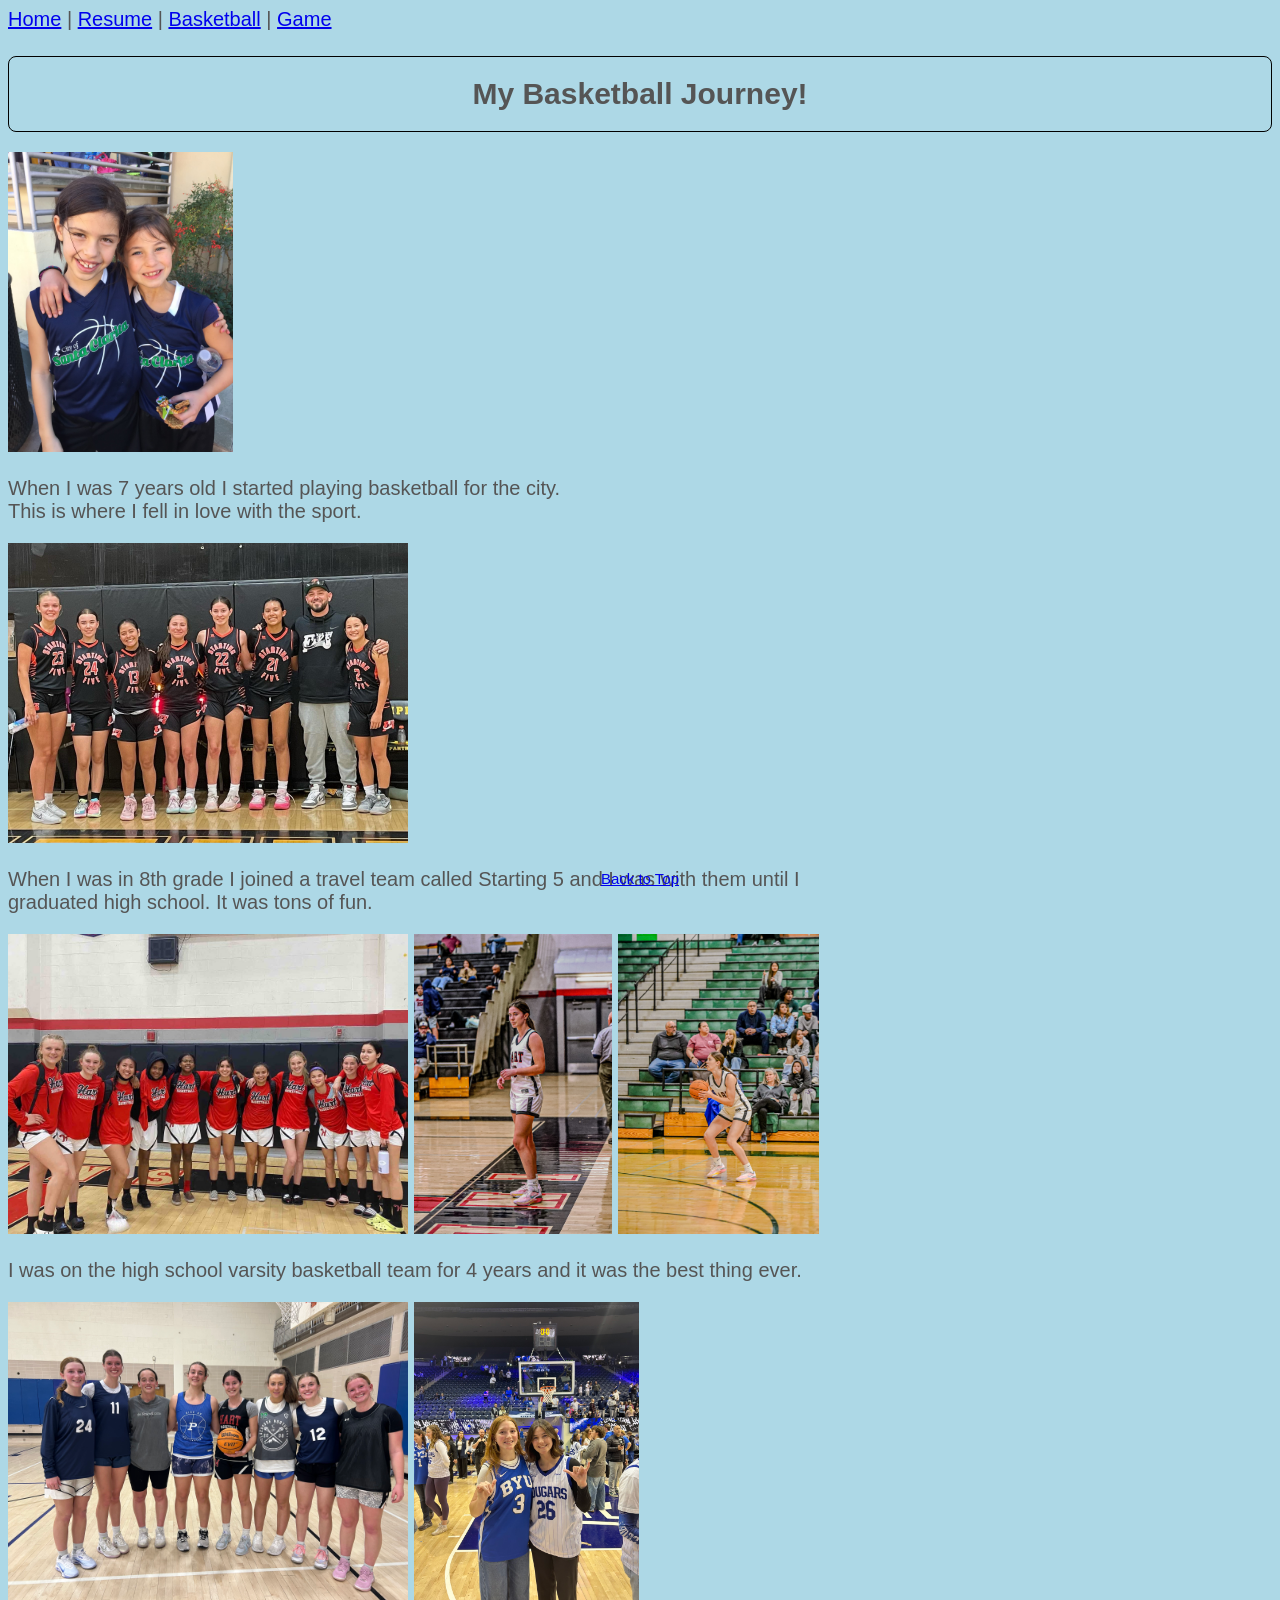
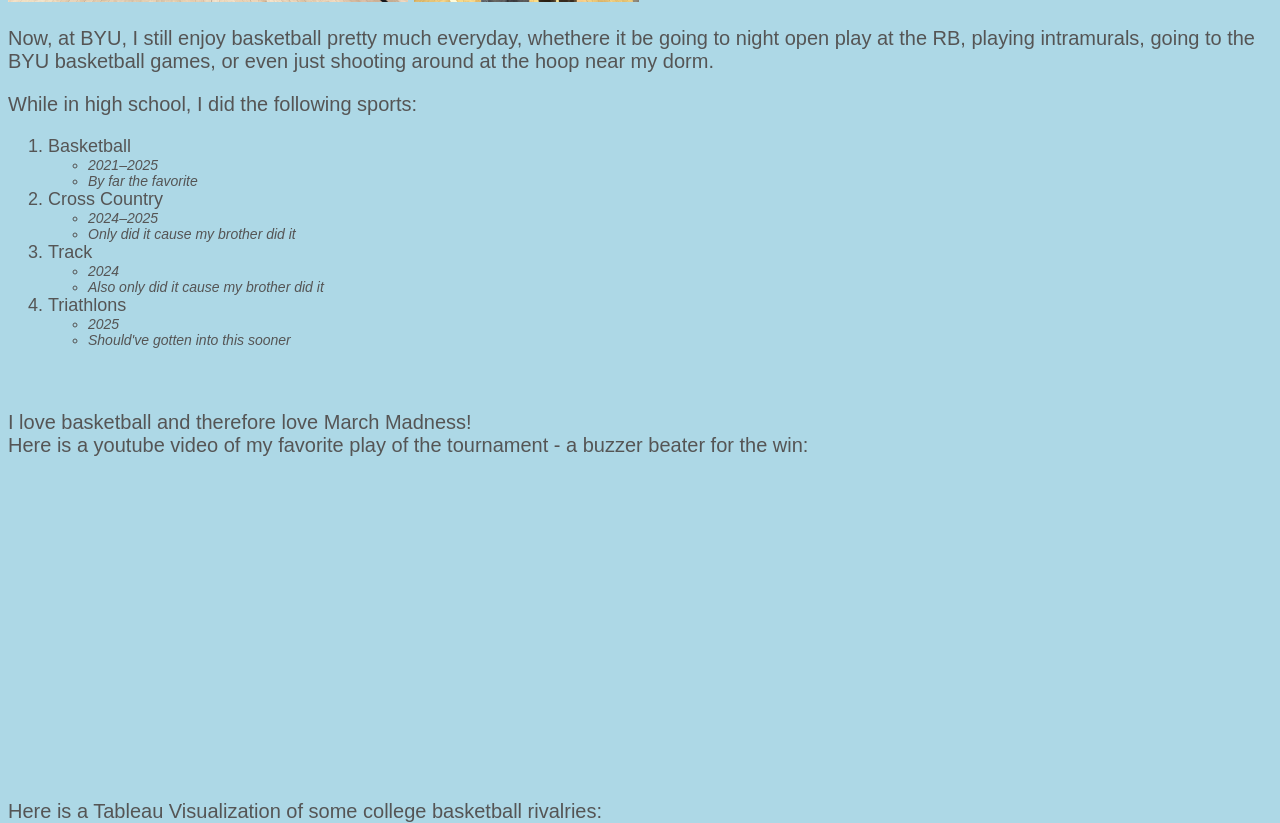
==== basketball.html @ 70b85f28 "Add files via upload" ====
<!DOCTYPE html>
<html lang="en">
<head>
    <meta charset="UTF-8">
    <meta name="viewport" content="width=device-width, initial-scale=1.0">
    <title>Andrea Aina - Basketball</title>
    <link href="css/mystyles.css" rel="stylesheet" />

</head>
<body>
    <body style="background-color: lightblue;">    <div>
        
        <span>
            <a href="index.html" id="top">Home</a> |
            <a href="resume.html">Resume</a> |
            <a href="#">Basketball</a> |
            <a href="game.html">Game</a>  
        </span> 
    </div>
    <h2 class="header2">My Basketball Journey!</h2>
    <img src="assets/img/City_League_Bball.jpg" alt="City League Ball" height="300px">
    <p>When I was 7 years old I started playing basketball for the city. <br>This is where I fell in love with the sport.</p>
    <img src="assets/img/Team_Travel_Bball.jpg" alt="Travel Team picture" height="300px">
    <p>When I was in 8th grade I joined a travel team called Starting 5 and I was with them until I <br>graduated high school. It was tons of fun.</p>
    <img src="assets/img/Freshman_Bball.jpg" alt="Freshman ball" height="300px">
    <img src="assets/img/Hart_Tuff_Pic_Bball.jpg" alt="Tuff pic" height="300px">
    <img src="assets/img/Action_Bball_Pic.jpg" alt="Action pic" height="300px">
    <p>I was on the high school varsity basketball team for 4 years and it was the best thing ever.</p>
    <img src="assets/img/Intramural_Bball.jpg" alt="Intramural_Bball" height="300px">
    <img src="assets/img/Mens_Bball_Game.jpg" alt="Mens ball" height="300px">
    <p>Now, at BYU, I still enjoy basketball pretty much everyday, whethere it be going to night open play at the RB, playing intramurals, going to the BYU basketball games, or even just shooting around at the hoop near my dorm.</p>
    <p>While in high school, I did the following sports:</p>
    <ol class="fontNorm">
  <li class="fontNorm" >
    Basketball
    <ul>
      <li>2021–2025</li>
      <li>By far the favorite</li>
    </ul>
  </li>

  <li class="fontNorm">
    Cross Country
    <ul>
      <li>2024–2025</li>
      <li>Only did it cause my brother did it</li>
    </ul>
  </li>

  <li class="fontNorm">
    Track
    <ul>
      <li>2024</li>
      <li>Also only did it cause my brother did it</li>
    </ul>
  </li>

  <li class="fontNorm">
    Triathlons
    <ul>
      <li>2025</li>
      <li>Should've gotten into this sooner</li>
    </ul>
  </li>
</ol>

    <p>&nbsp;</p>
    <div>I love basketball and therefore love March Madness! <br>Here is a youtube video of my favorite play of the tournament - a buzzer beater for the win:</div>

    <iframe 
        width="560" 
        height="315" 
        src="https://www.youtube.com/watch?v=0RZ29X3M_9Q" 
        title="YouTube video player" 
        frameborder="0" 
        allow="accelerometer; autoplay; clipboard-write; encrypted-media; gyroscope; picture-in-picture" 
        allowfullscreen>
    </iframe>


    <div><br>Here is a Tableau Visualization of some college basketball rivalries:</div>
    <div style="transform: scale(0.4); transform-origin: top left; width: 1250px; margin-bottom: -600px;">
        <div class='tableauPlaceholder' id='viz1775608390749' style='position: relative'>
            <noscript><a href='#'><img alt='Landing Page ' src='https://public.tableau.com/static/images/Co/CollegeBasketballRivalryHistory/LandingPage/1_rss.png' style='border: none' /></a></noscript>
            <object class='tableauViz' style='display:none;'>
                <param name='host_url' value='https%3A%2F%2Fpublic.tableau.com%2F' />
                <param name='embed_code_version' value='3' />
                <param name='site_root' value='' />
                <param name='name' value='CollegeBasketballRivalryHistory/LandingPage' />
                <param name='tabs' value='no' />
                <param name='toolbar' value='yes' />
                <param name='static_image' value='https://public.tableau.com/static/images/Co/CollegeBasketballRivalryHistory/LandingPage/1.png' />
                <param name='animate_transition' value='yes' />
                <param name='display_static_image' value='yes' />
                <param name='display_spinner' value='yes' />
                <param name='display_overlay' value='yes' />
                <param name='display_count' value='yes' />
                <param name='language' value='en-US' />
            </object>
        </div>
        <script type='text/javascript'>
            var divElement = document.getElementById('viz1775608390749');
            var vizElement = divElement.getElementsByTagName('object')[0];
            vizElement.style.width='100%';
            vizElement.style.height='1000px';
            var scriptElement = document.createElement('script');
            scriptElement.src = 'https://public.tableau.com/javascripts/api/viz_v1.js';
            vizElement.parentNode.insertBefore(scriptElement, vizElement);
        </script>
    </div>
    <div class="common footer bigger" ><a href="#top">Back to Top</a></div>
    
</body>
</html>
---- css/mystyles.css ----
body {
    font-family: Arial, Helvetica, sans-serif;
    font-size: 20px;
    color: #555555;
    background-color: rgb(255, 255, 255);
}
/* a {
    color: rgb(95, 95, 219);
    text-decoration: none;
} 
a:hover {
    text-decoration: underline;
    font-weight: bold;
    font-size: 18px;
} 
a:visited {
    color: #984444;
}  */
li {
    font-weight: normal;
    font-style: italic;
    font-size: 14px;
}
.resumeListHeading {
    font-weight: bold;
    font-style: normal;
}
.underline {text-decoration: underline;}
.bold {font-weight: bold;}
.justify {text-align: justify;}
.homebg {
    background-image: url('../images/Home_Page_Background.jpg');
    background-size: 1500px;
}
/* .box1 {
    border-width: 1px;
    border-style: solid;
}
.box2 {
    padding: 5px;
}
.box3 {
    margin: 50px;
}
.reset {
    font-style: normal !important;
} */
header nav {
  display: flex;
  justify-content: flex-start; /* aligns items to the left */
  align-items: center; /* vertically centers them if needed */
}
.nav-list {
  float: left; /* moves navigation to the left */
  list-style: none;
  margin: 0;
  padding: 0;
}
.fontNorm {
    font-style: normal;
    font-size: 18px;
    fon
}
.footer{
    bottom: 5px;
    left: 5px;
    right: 5px;
    height: 25px;
    font-size: 8px;
    color：#999999;
    text-align: center;
    padding-top: 15px;
    position: fixed;
}
.header2 {
  background-color: lightblue;
  padding: 20px;
  text-align: center;
  margin-bottom: 20px;
  border: 1px solid black;
  border-radius: 8px;
}

.content {
  background-color: white;
  padding: 20px;
  margin: 0 20px;
}
.bigger {
    font-size: 15px;
}
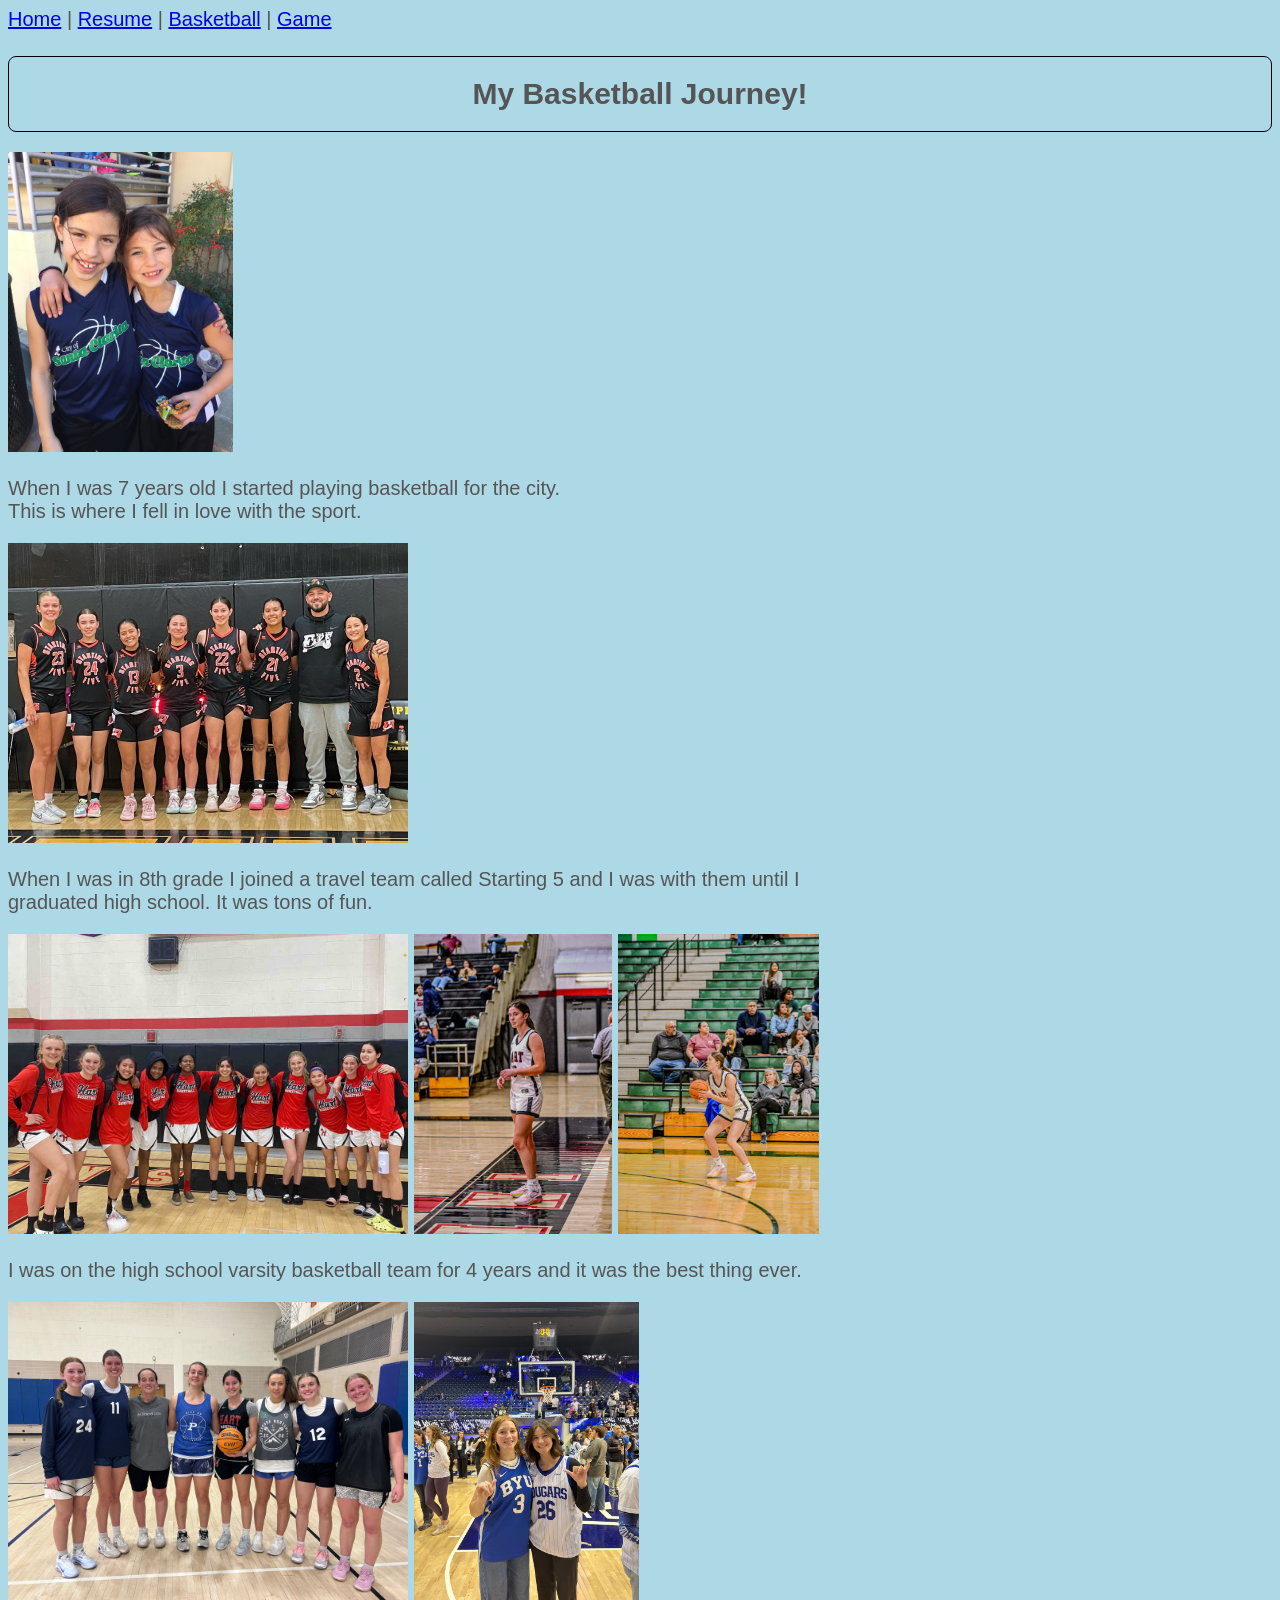
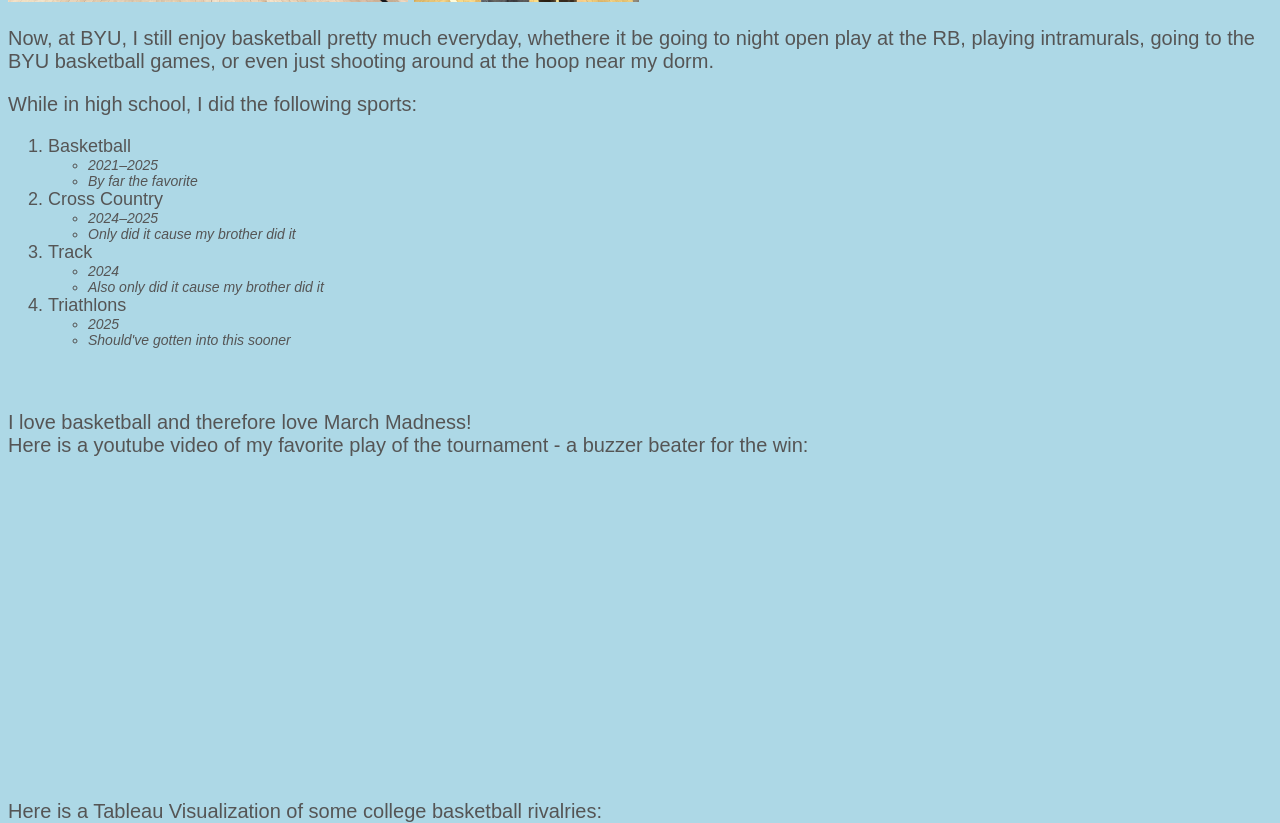
==== commit 7111446f: "Add files via upload" ====
--- a/basketball.html
+++ b/basketball.html
@@ -67,14 +67,14 @@
     <p>&nbsp;</p>
     <div>I love basketball and therefore love March Madness! <br>Here is a youtube video of my favorite play of the tournament - a buzzer beater for the win:</div>
 
-    <iframe 
-        width="560" 
-        height="315" 
-        src="https://www.youtube.com/watch?v=0RZ29X3M_9Q" 
-        title="YouTube video player" 
-        frameborder="0" 
-        allow="accelerometer; autoplay; clipboard-write; encrypted-media; gyroscope; picture-in-picture" 
-        allowfullscreen>
+      <iframe 
+          width="560" 
+          height="315"
+          src="https://www.youtube.com/embed/wwosKomn7Q0"
+          title="YouTube video player"
+          frameborder="0"
+          allow="accelerometer; autoplay; clipboard-write; encrypted-media; gyroscope; picture-in-picture"
+          allowfullscreen>
     </iframe>
 
 
@@ -94,21 +94,4 @@
                 <param name='display_static_image' value='yes' />
                 <param name='display_spinner' value='yes' />
                 <param name='display_overlay' value='yes' />
-                <param name='display_count' value='yes' />
-                <param name='language' value='en-US' />
-            </object>
-        </div>
-        <script type='text/javascript'>
-            var divElement = document.getElementById('viz1775608390749');
-            var vizElement = divElement.getElementsByTagName('object')[0];
-            vizElement.style.width='100%';
-            vizElement.style.height='1000px';
-            var scriptElement = document.createElement('script');
-            scriptElement.src = 'https://public.tableau.com/javascripts/api/viz_v1.js';
-            vizElement.parentNode.insertBefore(scriptElement, vizElement);
-        </script>
-    </div>
-    <div class="common footer bigger" ><a href="#top">Back to Top</a></div>
-    
-</body>
-</html>+               
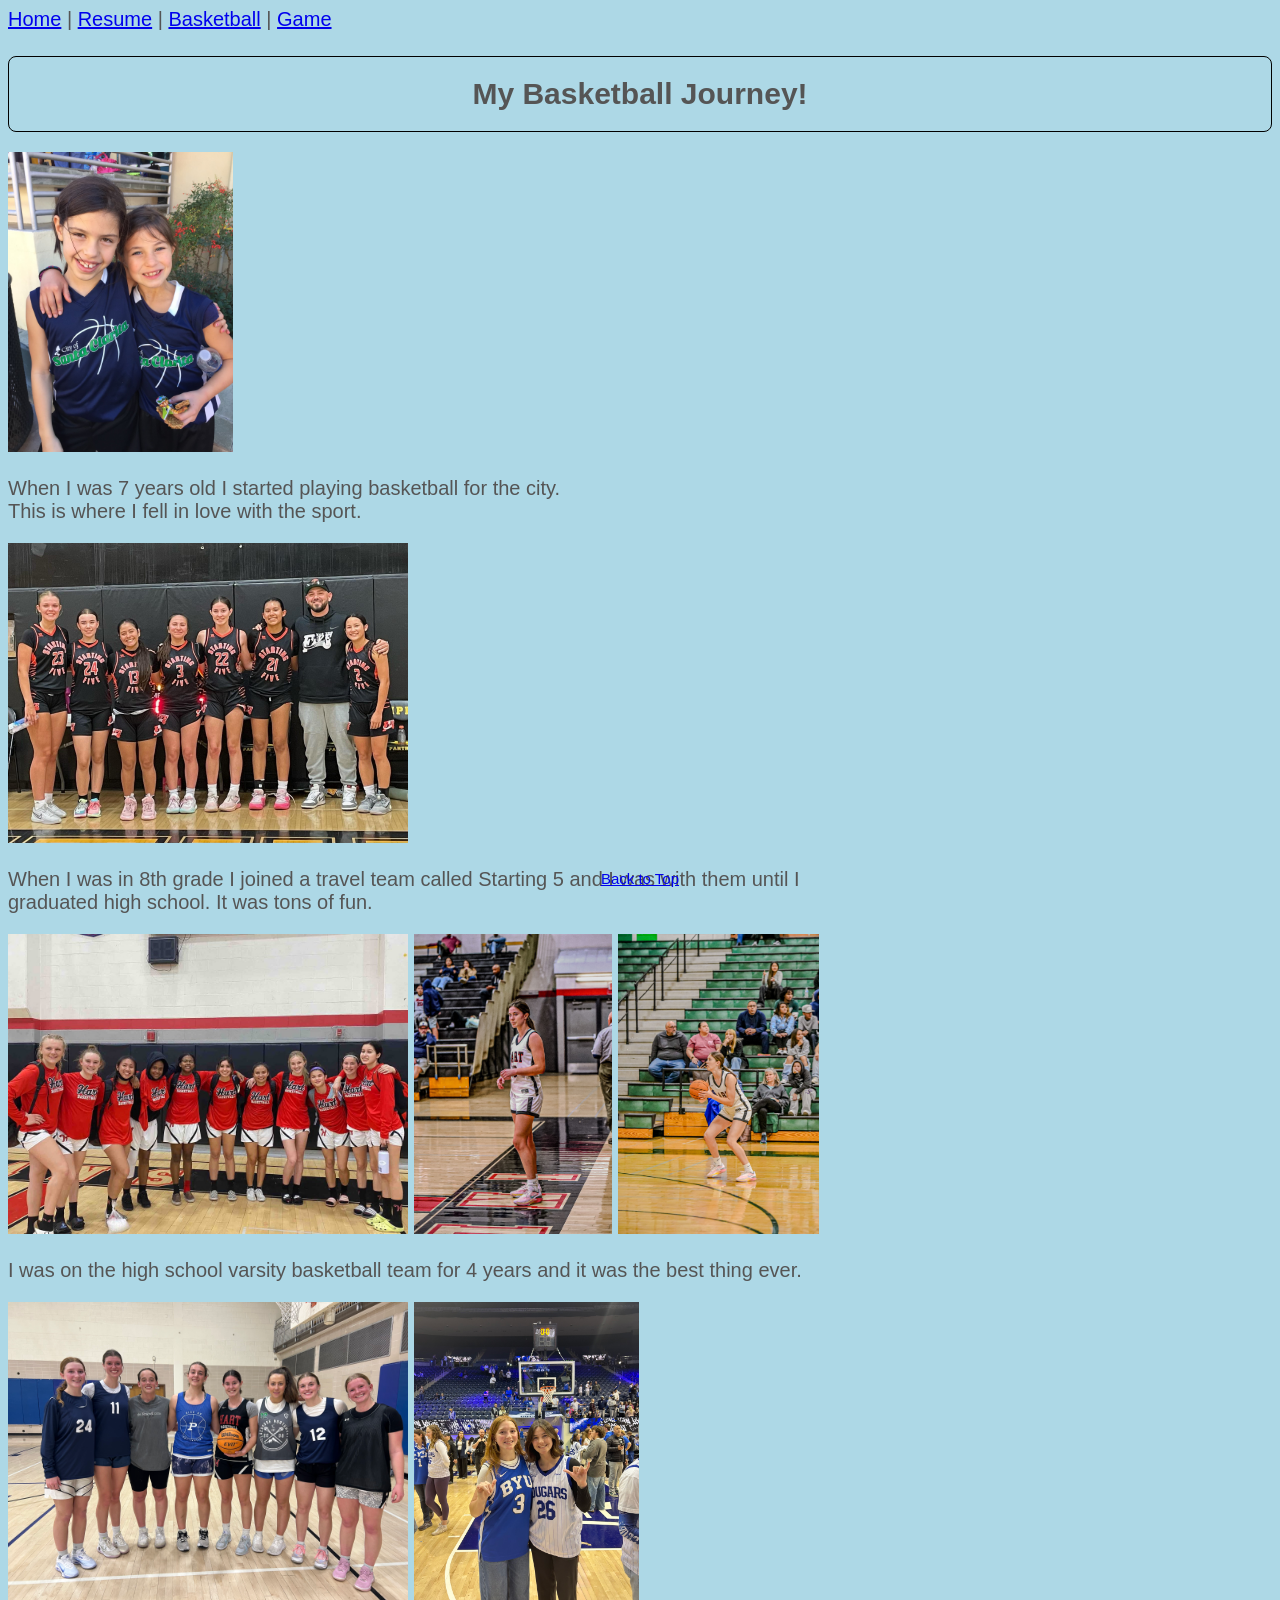
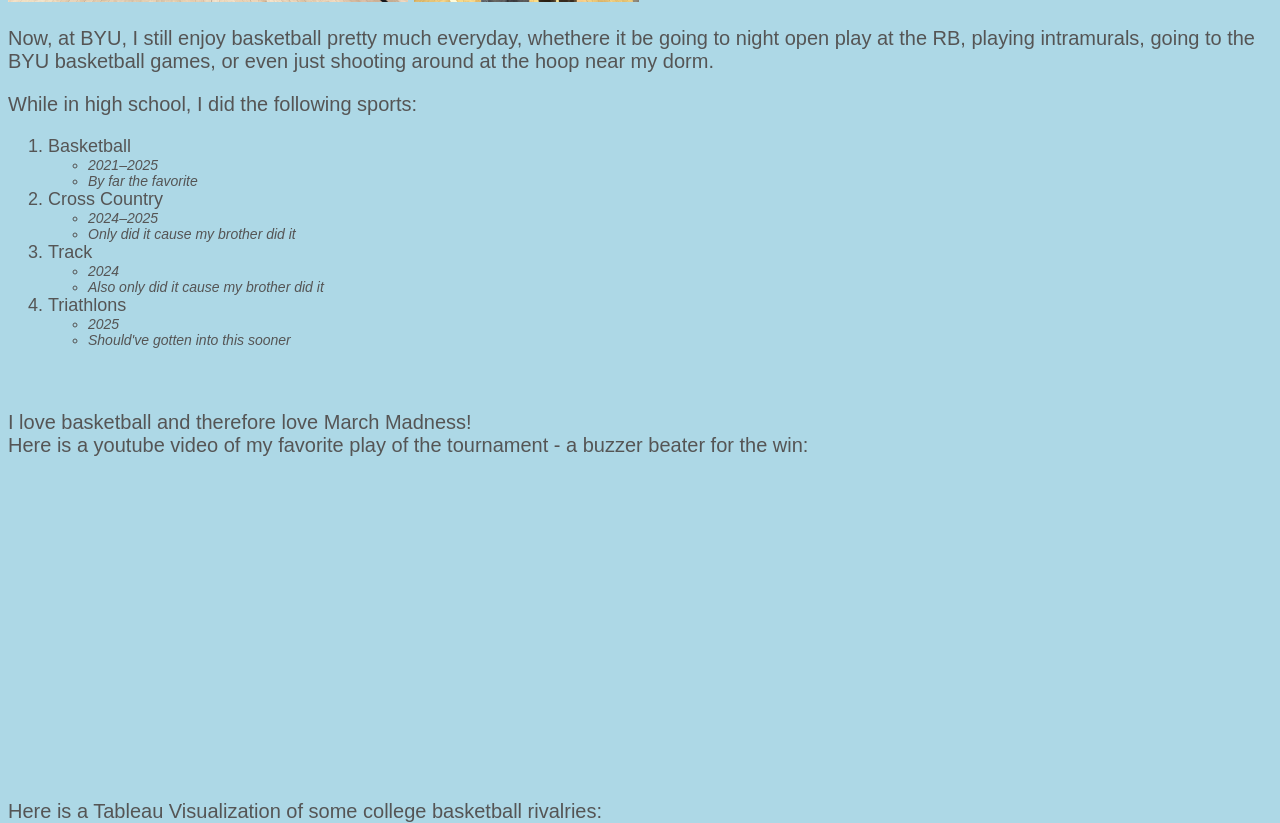
==== commit e278e25f: "Add files via upload" ====
--- a/basketball.html
+++ b/basketball.html
@@ -67,15 +67,7 @@
     <p>&nbsp;</p>
     <div>I love basketball and therefore love March Madness! <br>Here is a youtube video of my favorite play of the tournament - a buzzer beater for the win:</div>
 
-      <iframe 
-          width="560" 
-          height="315"
-          src="https://www.youtube.com/embed/wwosKomn7Q0"
-          title="YouTube video player"
-          frameborder="0"
-          allow="accelerometer; autoplay; clipboard-write; encrypted-media; gyroscope; picture-in-picture"
-          allowfullscreen>
-    </iframe>
+      <iframe width="560" height="315" src="https://www.youtube.com/embed/wwosKomn7Q0?si=P_g2F-0CeCk8mj2l" title="YouTube video player" frameborder="0" allow="accelerometer; autoplay; clipboard-write; encrypted-media; gyroscope; picture-in-picture; web-share" referrerpolicy="strict-origin-when-cross-origin" allowfullscreen></iframe>
 
 
     <div><br>Here is a Tableau Visualization of some college basketball rivalries:</div>
@@ -94,4 +86,21 @@
                 <param name='display_static_image' value='yes' />
                 <param name='display_spinner' value='yes' />
                 <param name='display_overlay' value='yes' />
-               +                <param name='display_count' value='yes' />
+                <param name='language' value='en-US' />
+            </object>
+        </div>
+        <script type='text/javascript'>
+            var divElement = document.getElementById('viz1775608390749');
+            var vizElement = divElement.getElementsByTagName('object')[0];
+            vizElement.style.width='100%';
+            vizElement.style.height='1000px';
+            var scriptElement = document.createElement('script');
+            scriptElement.src = 'https://public.tableau.com/javascripts/api/viz_v1.js';
+            vizElement.parentNode.insertBefore(scriptElement, vizElement);
+        </script>
+    </div>
+    <div class="common footer bigger" ><a href="#top">Back to Top</a></div>
+    
+</body>
+</html>
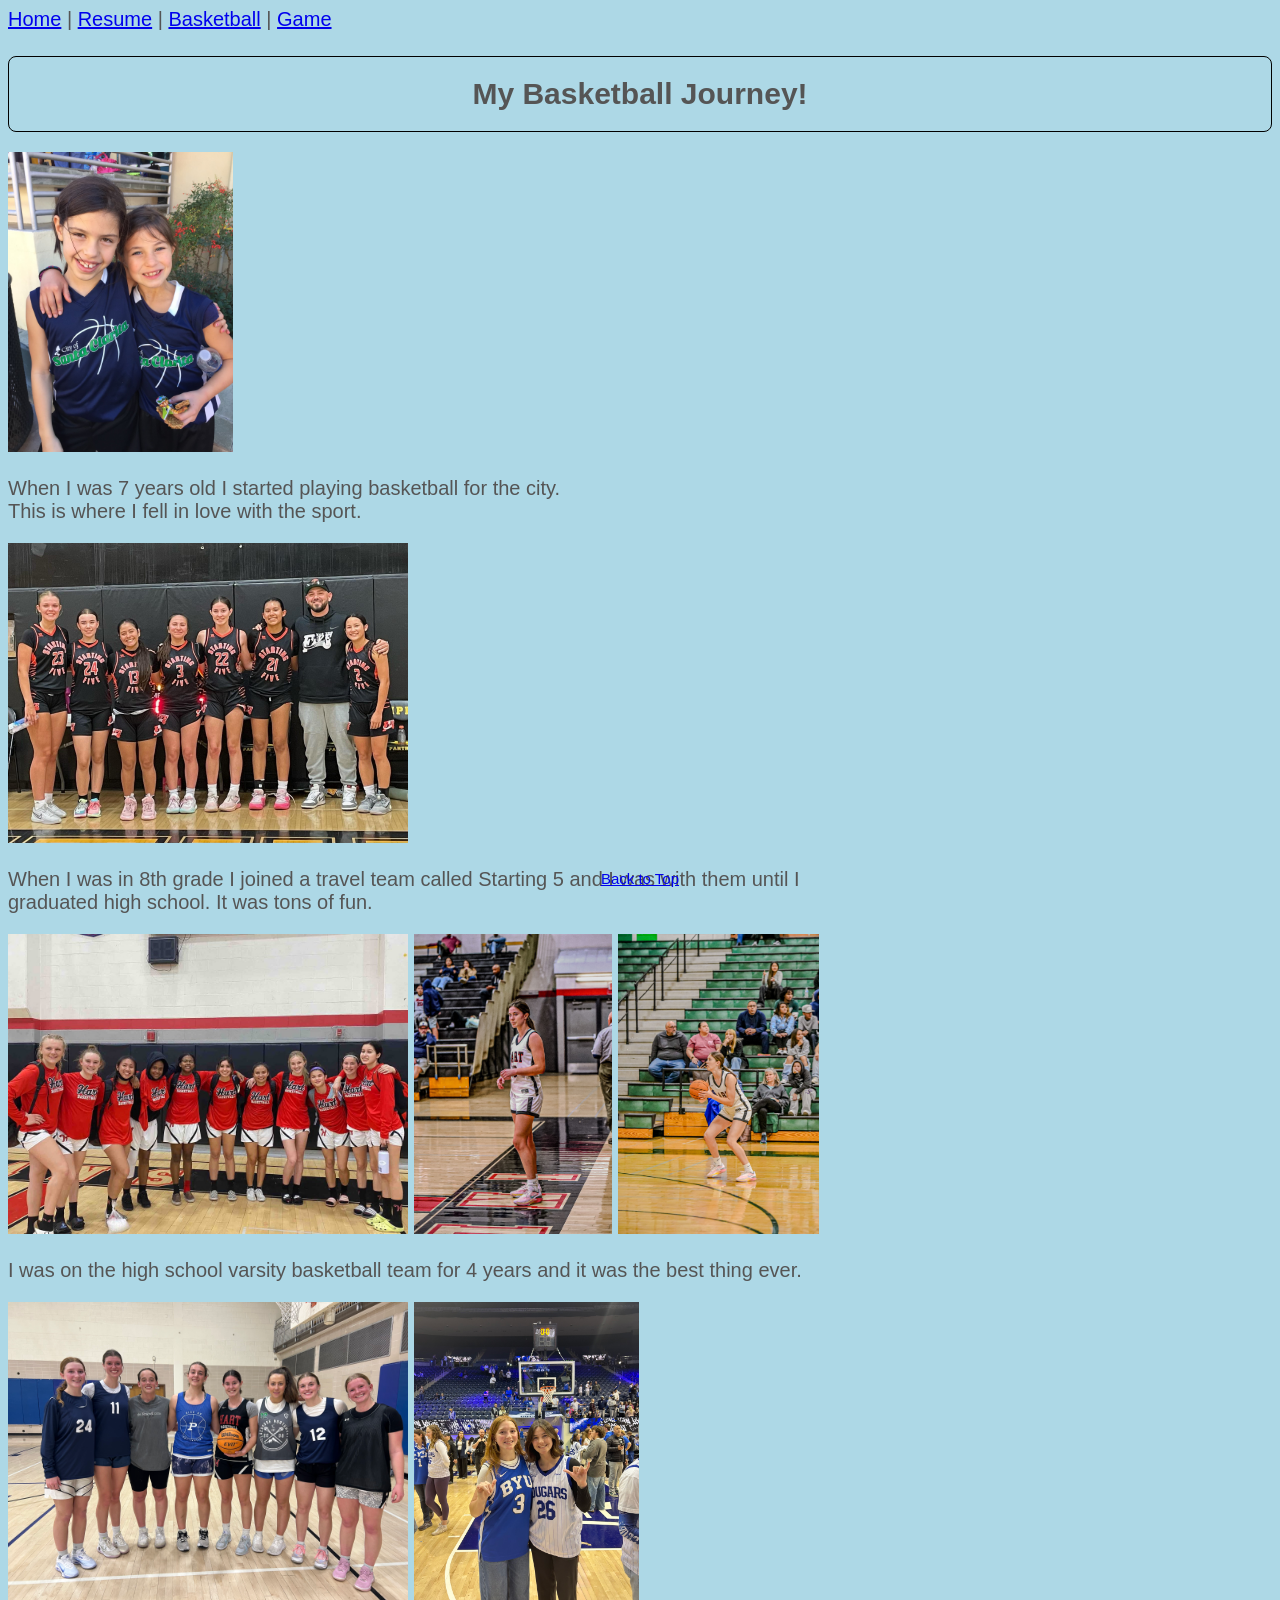
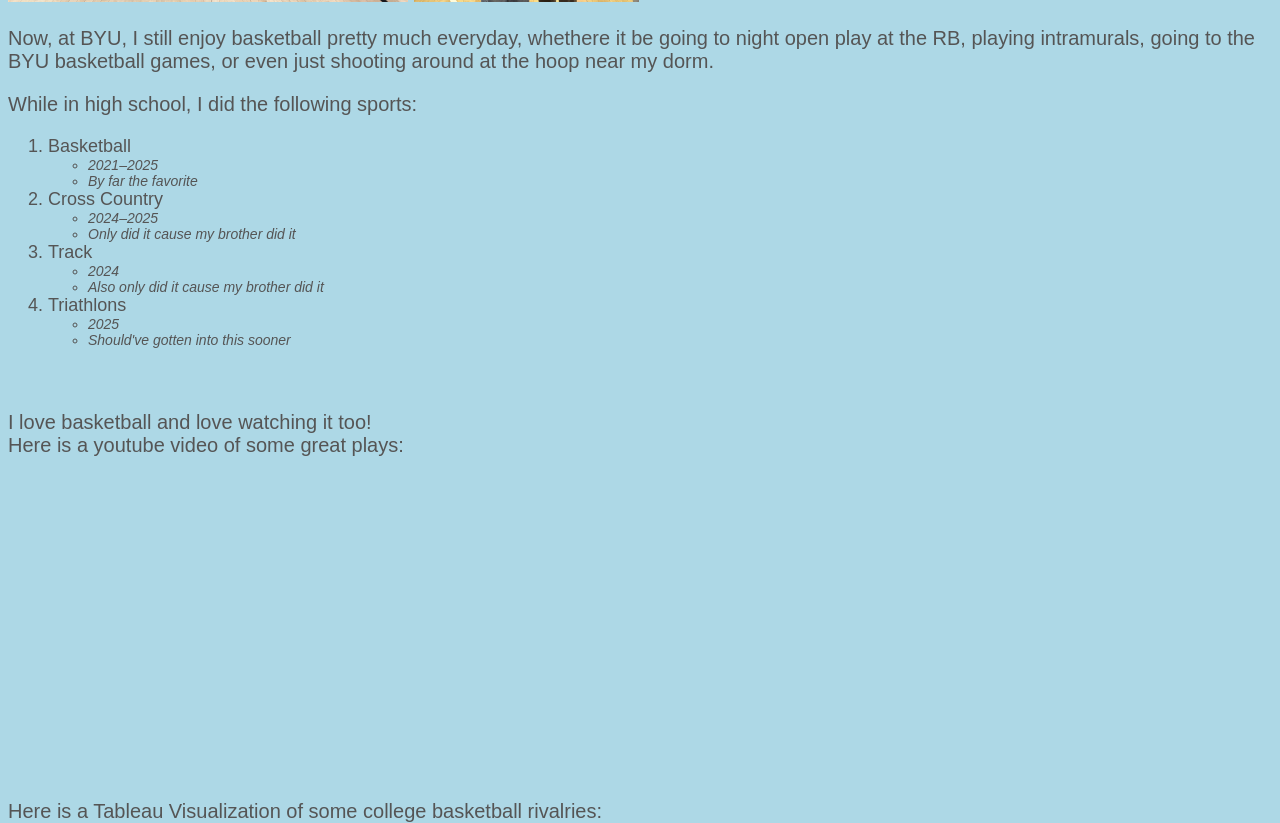
==== commit b99f1fd3: "Add files via upload" ====
--- a/basketball.html
+++ b/basketball.html
@@ -65,10 +65,16 @@
 </ol>
 
     <p>&nbsp;</p>
-    <div>I love basketball and therefore love March Madness! <br>Here is a youtube video of my favorite play of the tournament - a buzzer beater for the win:</div>
+    <div>I love basketball and love watching it too! <br>Here is a youtube video of some great plays:</div>
 
-      <iframe width="560" height="315" src="https://www.youtube.com/embed/wwosKomn7Q0?si=P_g2F-0CeCk8mj2l" title="YouTube video player" frameborder="0" allow="accelerometer; autoplay; clipboard-write; encrypted-media; gyroscope; picture-in-picture; web-share" referrerpolicy="strict-origin-when-cross-origin" allowfullscreen></iframe>
-
+    <iframe
+  width="560"
+  height="315"
+  src="https://www.youtube.com/embed/ZVpByytfYBM"
+  frameborder="0"
+  allow="accelerometer; autoplay; encrypted-media; gyroscope; picture-in-picture"
+  allowfullscreen>
+</iframe>
 
     <div><br>Here is a Tableau Visualization of some college basketball rivalries:</div>
     <div style="transform: scale(0.4); transform-origin: top left; width: 1250px; margin-bottom: -600px;">
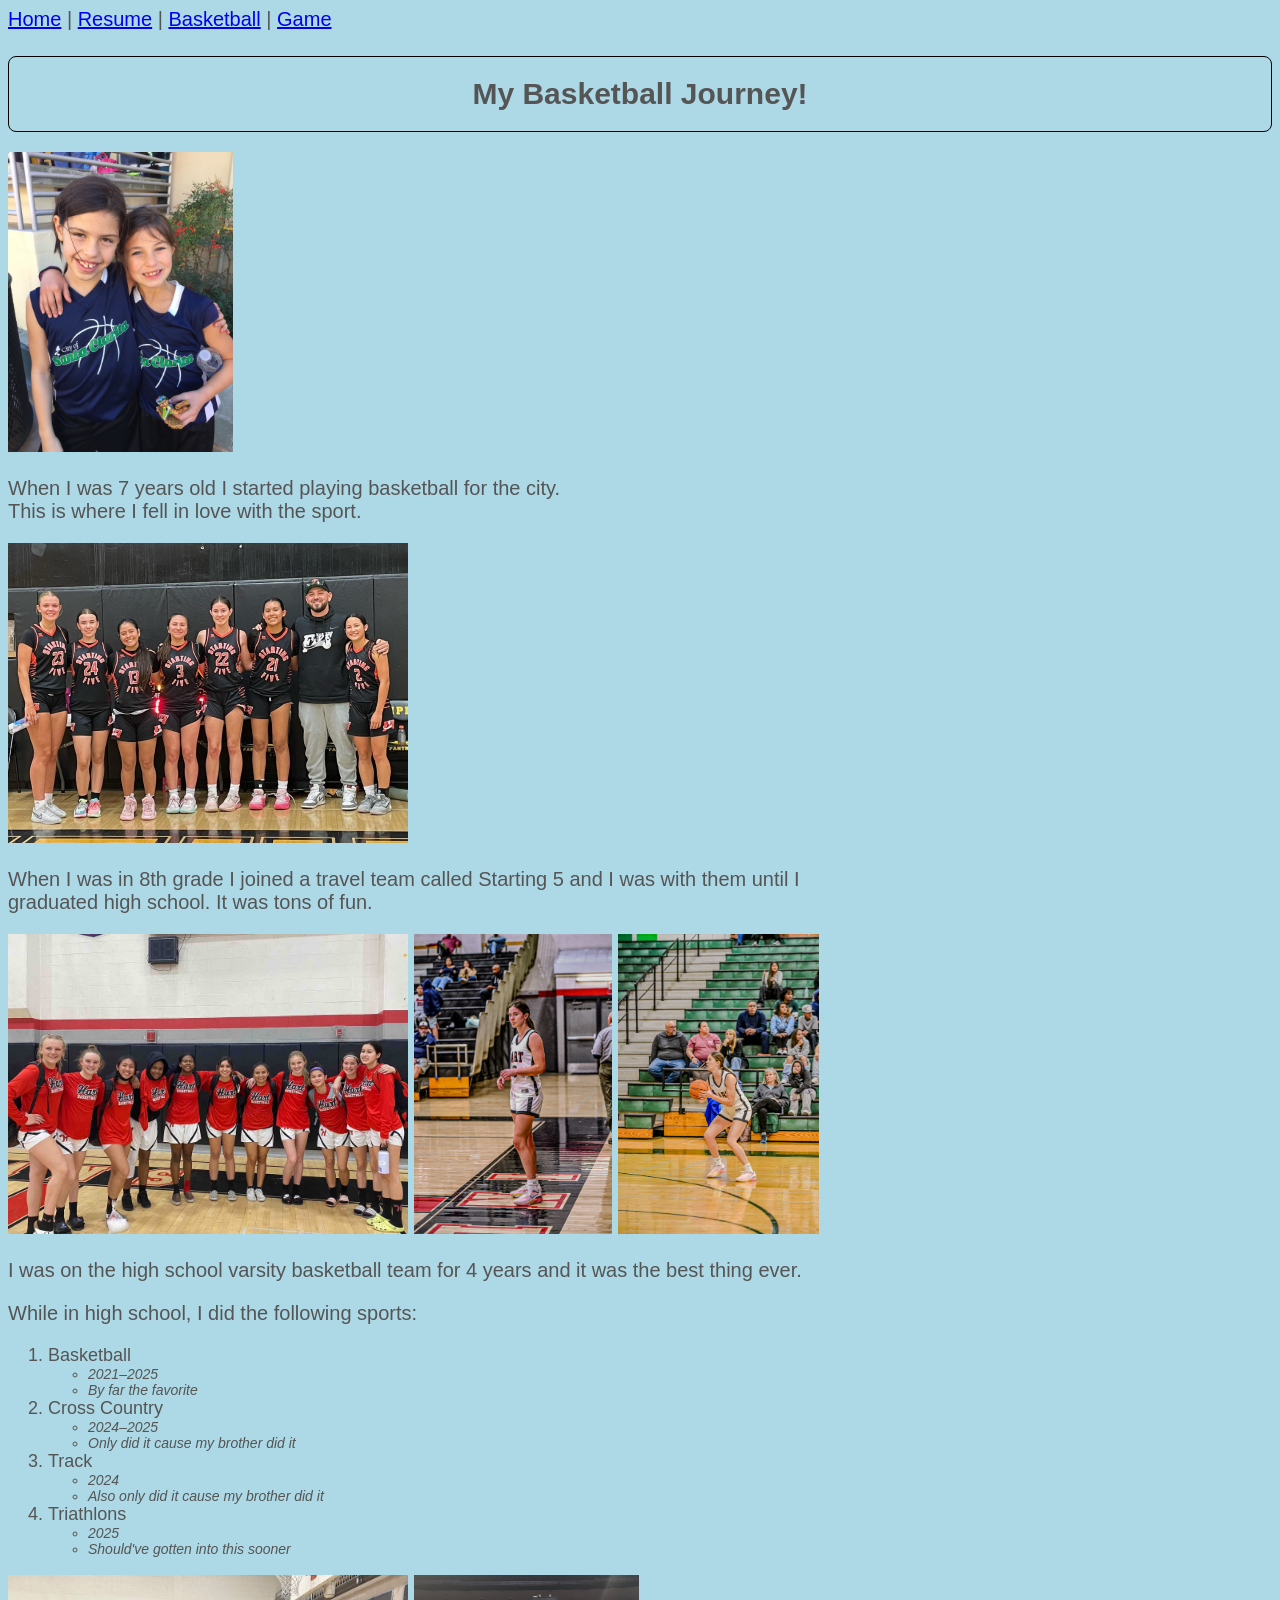
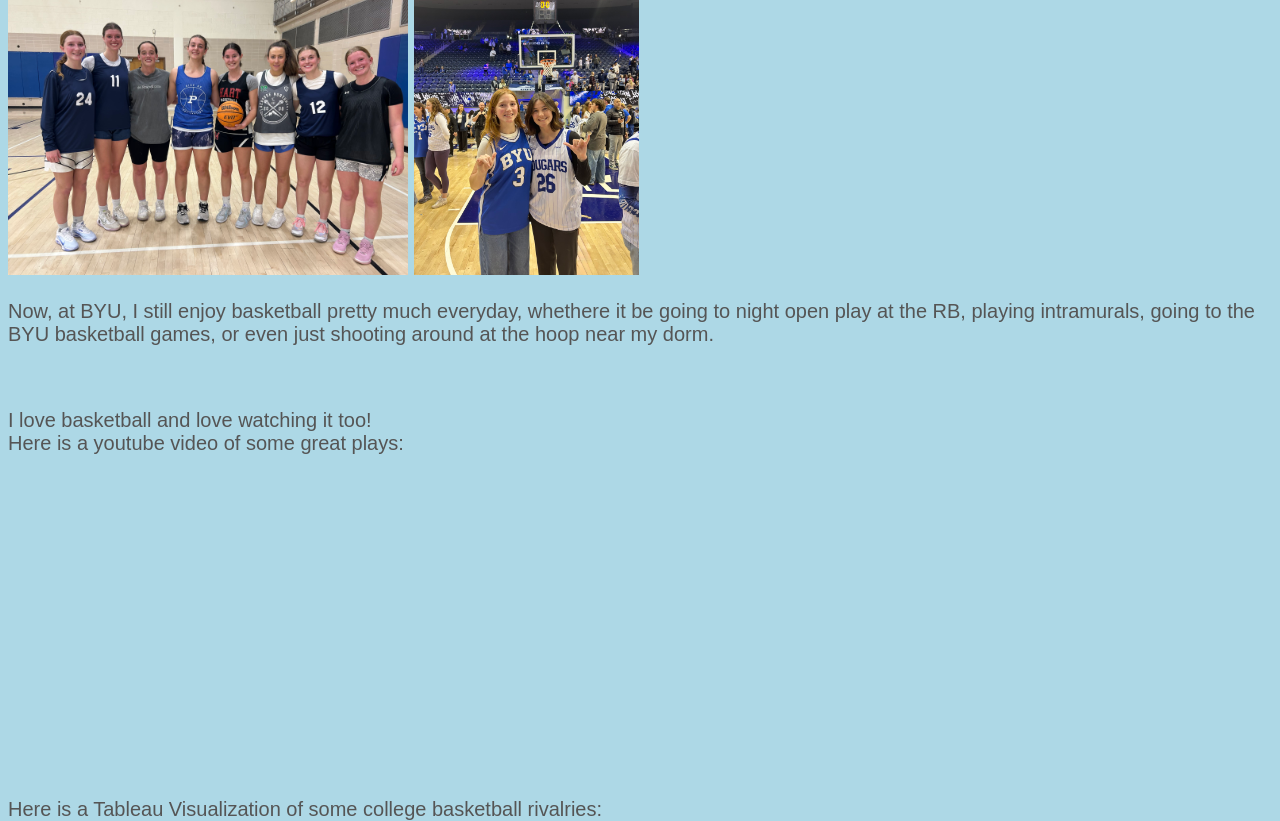
==== commit 52f921be: "Add files via upload" ====
--- a/basketball.html
+++ b/basketball.html
@@ -26,11 +26,10 @@
     <img src="assets/img/Hart_Tuff_Pic_Bball.jpg" alt="Tuff pic" height="300px">
     <img src="assets/img/Action_Bball_Pic.jpg" alt="Action pic" height="300px">
     <p>I was on the high school varsity basketball team for 4 years and it was the best thing ever.</p>
-    <img src="assets/img/Intramural_Bball.jpg" alt="Intramural_Bball" height="300px">
-    <img src="assets/img/Mens_Bball_Game.jpg" alt="Mens ball" height="300px">
-    <p>Now, at BYU, I still enjoy basketball pretty much everyday, whethere it be going to night open play at the RB, playing intramurals, going to the BYU basketball games, or even just shooting around at the hoop near my dorm.</p>
-    <p>While in high school, I did the following sports:</p>
+        <p>While in high school, I did the following sports:</p>
+
     <ol class="fontNorm">
+      
   <li class="fontNorm" >
     Basketball
     <ul>
@@ -64,6 +63,10 @@
   </li>
 </ol>
 
+    <img src="assets/img/Intramural_Bball.jpg" alt="Intramural_Bball" height="300px">
+    <img src="assets/img/Mens_Bball_Game.jpg" alt="Mens ball" height="300px">
+    <p>Now, at BYU, I still enjoy basketball pretty much everyday, whethere it be going to night open play at the RB, playing intramurals, going to the BYU basketball games, or even just shooting around at the hoop near my dorm.</p>
+    
     <p>&nbsp;</p>
     <div>I love basketball and love watching it too! <br>Here is a youtube video of some great plays:</div>
 
@@ -96,17 +99,4 @@
                 <param name='language' value='en-US' />
             </object>
         </div>
-        <script type='text/javascript'>
-            var divElement = document.getElementById('viz1775608390749');
-            var vizElement = divElement.getElementsByTagName('object')[0];
-            vizElement.style.width='100%';
-            vizElement.style.height='1000px';
-            var scriptElement = document.createElement('script');
-            scriptElement.src = 'https://public.tableau.com/javascripts/api/viz_v1.js';
-            vizElement.parentNode.insertBefore(scriptElement, vizElement);
-        </script>
-    </div>
-    <div class="common footer bigger" ><a href="#top">Back to Top</a></div>
-    
-</body>
-</html>+        <script
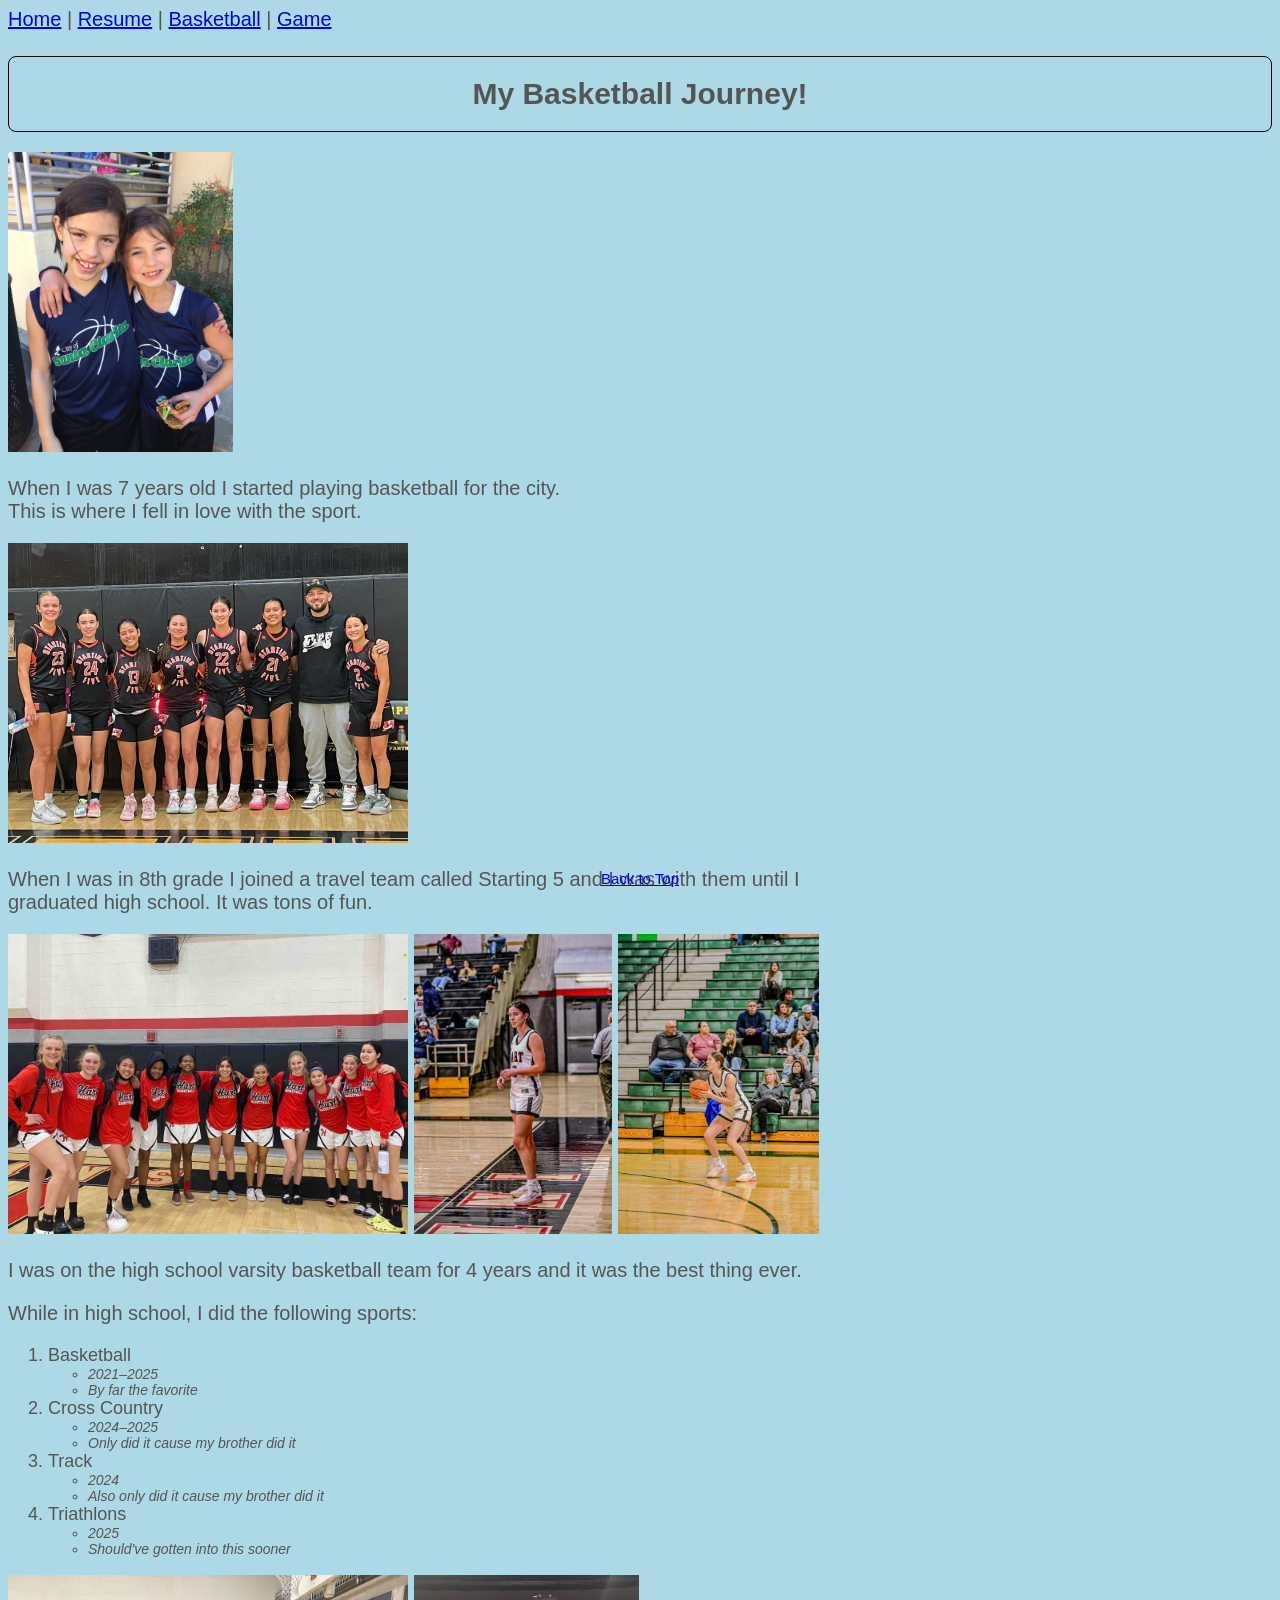
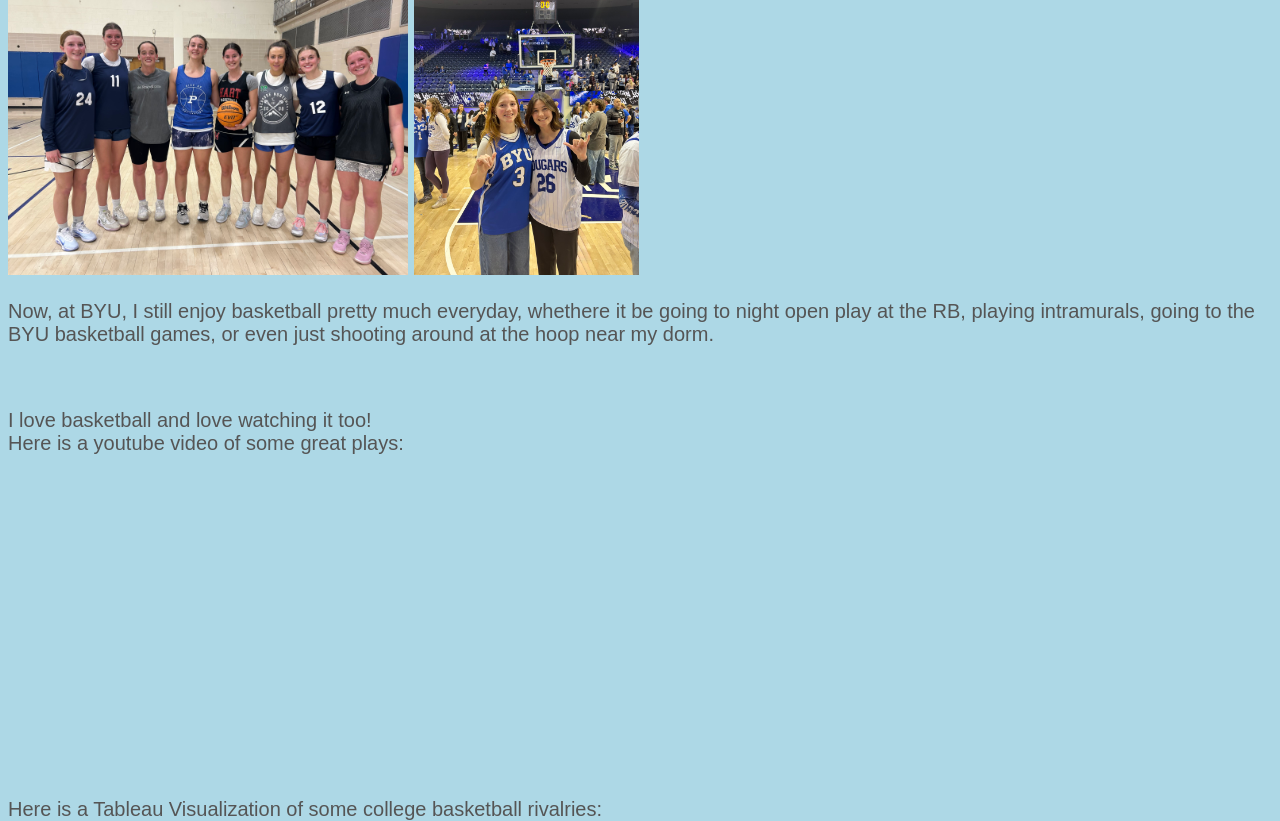
==== commit 99d4a438: "Add files via upload" ====
--- a/basketball.html
+++ b/basketball.html
@@ -99,4 +99,17 @@
                 <param name='language' value='en-US' />
             </object>
         </div>
-        <script+        <script type='text/javascript'>
+            var divElement = document.getElementById('viz1775608390749');
+            var vizElement = divElement.getElementsByTagName('object')[0];
+            vizElement.style.width='100%';
+            vizElement.style.height='1000px';
+            var scriptElement = document.createElement('script');
+            scriptElement.src = 'https://public.tableau.com/javascripts/api/viz_v1.js';
+            vizElement.parentNode.insertBefore(scriptElement, vizElement);
+        </script>
+    </div>
+    <div class="common footer bigger" ><a href="#top">Back to Top</a></div>
+    
+</body>
+</html>
